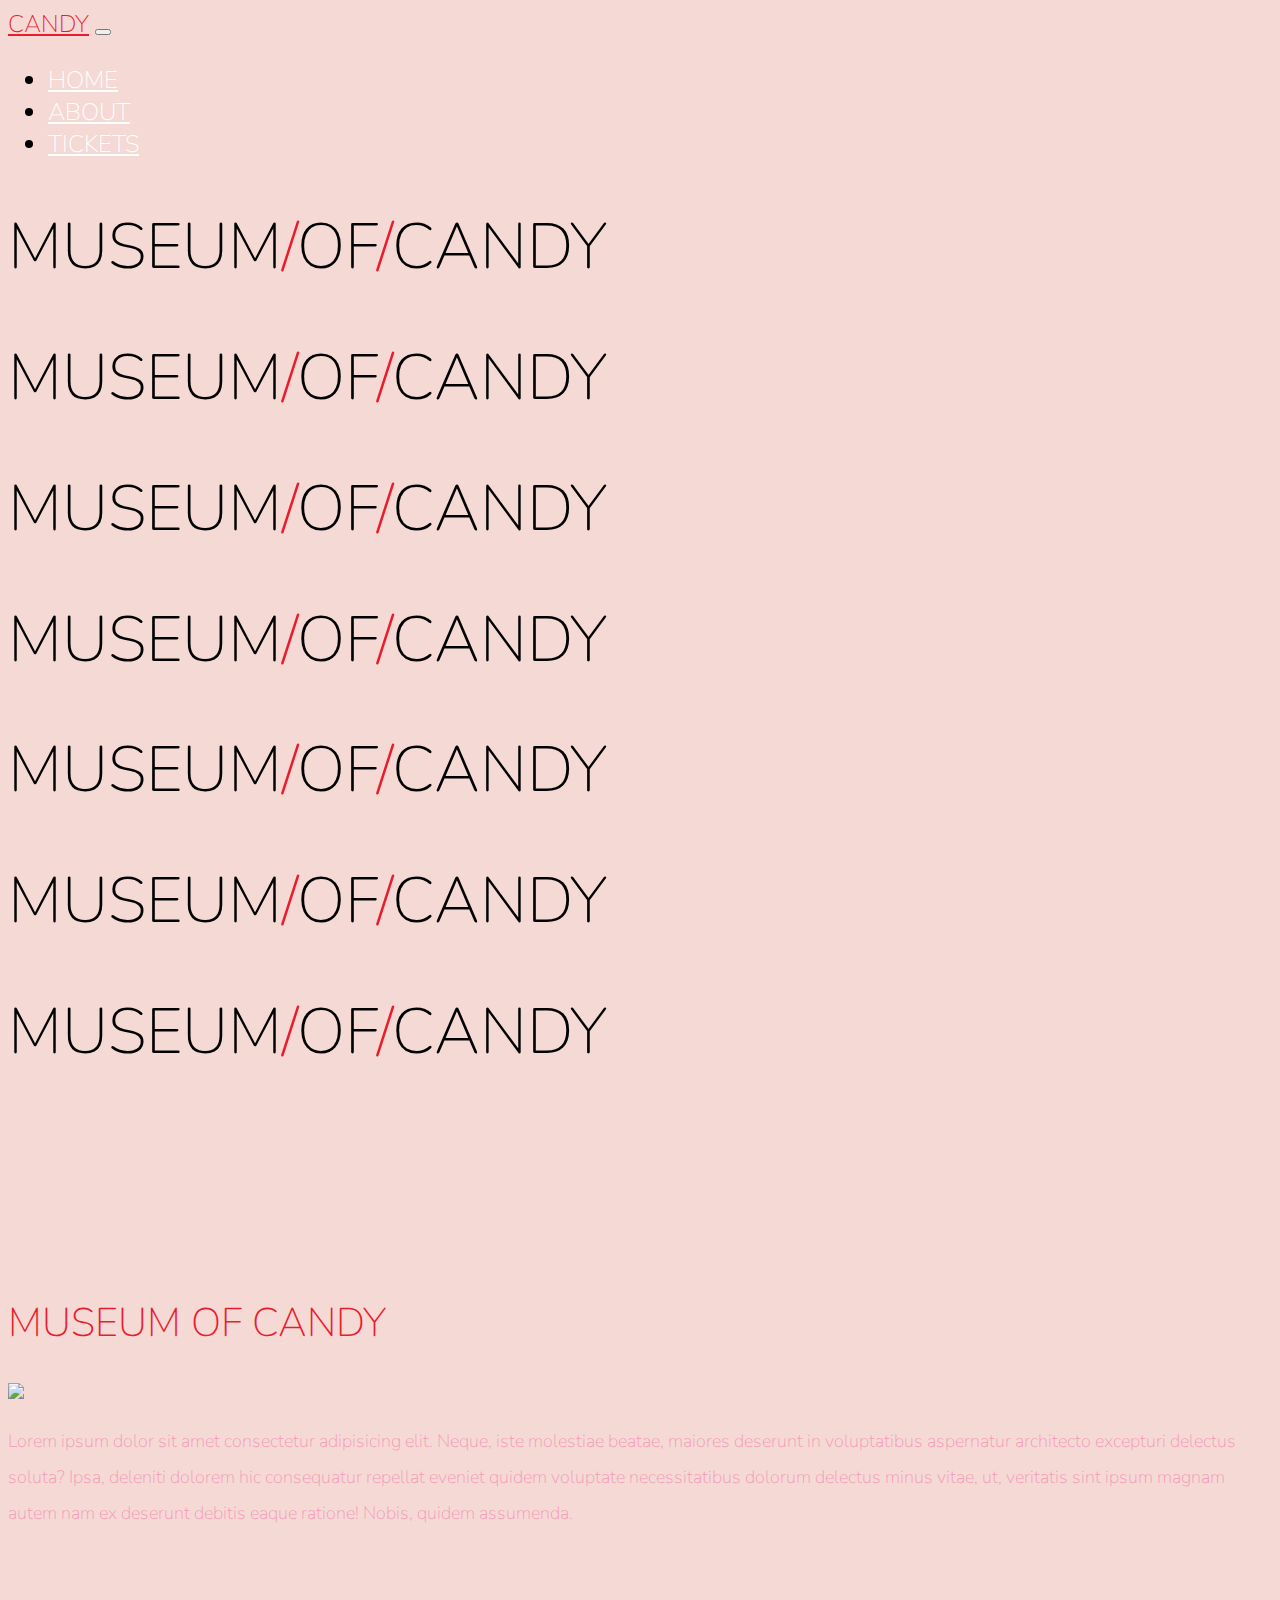
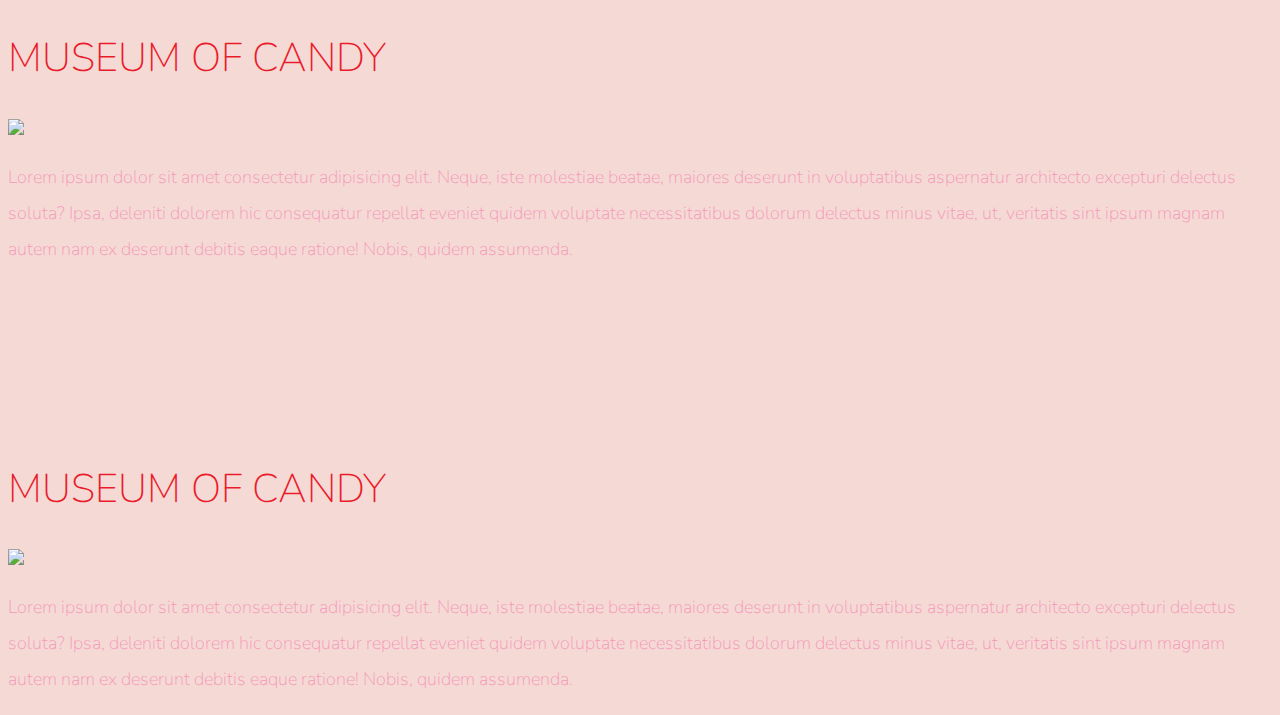
==== candy/index.html @ 6582b0f8 "yes" ====
<!doctype html>
<html lang="en">
  <head>
    <!-- Required meta tags -->
    <meta charset="utf-8">
    <meta name="viewport" content="width=device-width, initial-scale=1, shrink-to-fit=no">
    
    <!-- Google Font -->
    <link href="https://fonts.googleapis.com/css?family=Nunito:200,300,400,700" rel="stylesheet">

    <!-- Bootstrap CSS -->
    <link rel="stylesheet" href="https://stackpath.bootstrapcdn.com/bootstrap/4.1.3/css/bootstrap.min.css" integrity="sha384-MCw98/SFnGE8fJT3GXwEOngsV7Zt27NXFoaoApmYm81iuXoPkFOJwJ8ERdknLPMO" crossorigin="anonymous">
    
    <!-- Custom CSS -->
    <link rel="stylesheet" href="app.css">

    <title>Museum of Candy</title>
  </head>
  
  <body>

    <nav id="mainNavbar" class="navbar navbar-dark navbar-expand-md py-0 fixed-top">
      <a href="#" class="navbar-brand">CANDY</a>
      <button class="navbar-toggler" data-toggle="collapse" data-target="#navLinks" aria-label="Toggle navigation">
        <span class="navbar-toggler-icon"></span>
      </button>
    <div class="collapse navbar-collapse" id="navLinks">
      <ul class="navbar-nav">
        <li class="nav-item">
          <a href="" class="nav-link">HOME</a>
        </li>
        <li class="nav-item">
          <a href="https://ykos16.github.io/rgbColorGame/" class="nav-link">ABOUT</a>
        </li>
        <li class="nav-item">
          <a href="" class="nav-link">TICKETS</a>
        </li>
      </ul>
    </div>
    </nav>

    <section class="container-fluid px-0">
      <div class="row align-items-center">
        <div class="col-lg-6">
          <div id="headingGroup" class="text-white text-center d-none d-lg-block mt-5">
          <h1 class="display-2">MUSEUM<span>/</span>OF<span>/</span>CANDY</h1>
          <h1 class="display-2">MUSEUM<span>/</span>OF<span>/</span>CANDY</h1>
          <h1 class="display-2">MUSEUM<span>/</span>OF<span>/</span>CANDY</h1>
          <h1 class="display-2">MUSEUM<span>/</span>OF<span>/</span>CANDY</h1>
          <h1 class="display-2">MUSEUM<span>/</span>OF<span>/</span>CANDY</h1>
          <h1 class="display-2">MUSEUM<span>/</span>OF<span>/</span>CANDY</h1>
          <h1 class="display-2">MUSEUM<span>/</span>OF<span>/</span>CANDY</h1>
          
        </div>
        </div>
        <div class="col-md-6">
          <img class="img-fluid" src="https://raw.githubusercontent.com/ykos16/ykos16.github.io/master/imgs/hand2.png" alt="">
        </div>
      </div>
    </section>
   
   <section class="container-fluid px-0">
     <div class="row align-items-center content">
       <div class="col-md-6 order-2 order-md-1">
         <img class="img-fluid" src="https://raw.githubusercontent.com/ykos16/ykos16.github.io/master/imgs/milk.png" alt="">
       </div>
       <div class="col-md-6 text-center order-1 order-md-2">
         <div class="row justify-content-center">
          <div class="col-10 col-lg-8 blurb mb-5 mb-md-0">
             <h2>MUSEUM OF CANDY</h2>
         <img src="https://raw.githubusercontent.com/ykos16/ykos16.github.io/master/imgs/lolli_icon.png" class="d-none d-lg-inline">
         <p class="lead">Lorem ipsum dolor sit amet consectetur adipisicing elit. Neque, iste molestiae beatae, maiores deserunt in voluptatibus aspernatur architecto excepturi delectus soluta? Ipsa, deleniti dolorem hic consequatur repellat eveniet quidem voluptate necessitatibus dolorum delectus minus vitae, ut, veritatis sint ipsum magnam autem nam ex deserunt debitis eaque ratione! Nobis, quidem assumenda.</p>
           </div>

         </div>
       </div>
     </div>
      <div class="row align-items-center content">
       <div class="col-md-6 text-center">
         <div class="row justify-content-center">
          <div class="col-10 col-lg-8 blurb mb-5 mb-md-0">
             <h2>MUSEUM OF CANDY</h2>
         <img src="https://raw.githubusercontent.com/ykos16/ykos16.github.io/master/imgs/lolli_icon.png" class="d-none d-lg-inline">
         <p class="lead">Lorem ipsum dolor sit amet consectetur adipisicing elit. Neque, iste molestiae beatae, maiores deserunt in voluptatibus aspernatur architecto excepturi delectus soluta? Ipsa, deleniti dolorem hic consequatur repellat eveniet quidem voluptate necessitatibus dolorum delectus minus vitae, ut, veritatis sint ipsum magnam autem nam ex deserunt debitis eaque ratione! Nobis, quidem assumenda.</p>
           </div>

         </div>
       </div>
       <div class="col-md-6 ">
         <img class="img-fluid" src="https://raw.githubusercontent.com/ykos16/ykos16.github.io/master/imgs/gumball.png" alt="">
       </div>
     </div>
     <div class="row align-items-center content">
       <div class="col-md-6 order-2 order-md-1">
         <img class="img-fluid" src="https://raw.githubusercontent.com/ykos16/ykos16.github.io/master/imgs/sprinkles.png" alt="">
       </div>
       <div class="col-md-6 text-center order-1 order-md-2">
         <div class="row justify-content-center">
          <div class="col-10 col-lg-8 blurb mb-5 mb-md-0">
             <h2>MUSEUM OF CANDY</h2>
         <img src="https://raw.githubusercontent.com/ykos16/ykos16.github.io/master/imgs/lolli_icon.png" class="d-none d-lg-inline">
         <p class="lead">Lorem ipsum dolor sit amet consectetur adipisicing elit. Neque, iste molestiae beatae, maiores deserunt in voluptatibus aspernatur architecto excepturi delectus soluta? Ipsa, deleniti dolorem hic consequatur repellat eveniet quidem voluptate necessitatibus dolorum delectus minus vitae, ut, veritatis sint ipsum magnam autem nam ex deserunt debitis eaque ratione! Nobis, quidem assumenda.</p>
           </div>

         </div>
       </div>
     </div>
   </section>

    <!-- Optional JavaScript -->
    <!-- jQuery first, then Popper.js, then Bootstrap JS -->
    <script src="https://code.jquery.com/jquery-3.3.1.slim.min.js" integrity="sha384-q8i/X+965DzO0rT7abK41JStQIAqVgRVzpbzo5smXKp4YfRvH+8abtTE1Pi6jizo" crossorigin="anonymous"></script>
    <script src="https://cdnjs.cloudflare.com/ajax/libs/popper.js/1.14.3/umd/popper.min.js" integrity="sha384-ZMP7rVo3mIykV+2+9J3UJ46jBk0WLaUAdn689aCwoqbBJiSnjAK/l8WvCWPIPm49" crossorigin="anonymous"></script>
    <script src="https://stackpath.bootstrapcdn.com/bootstrap/4.1.3/js/bootstrap.min.js" integrity="sha384-ChfqqxuZUCnJSK3+MXmPNIyE6ZbWh2IMqE241rYiqJxyMiZ6OW/JmZQ5stwEULTy" crossorigin="anonymous"></script>
    
    <script>
      $(function () {
        $(document).scroll(function(){
          var $nav = $("#mainNavbar");
          $nav.toggleClass ("scrolled", $(this).scrollTop() > $nav.height())

        });
      });
    </script>
  </body>
</html>
---- candy/app.css ----
body {
	background: #f5d9d5;
	font-family: "Nunito", sans-serif;
}

.blurb h2 {
	color: #EA1C2C;
	font-weight: 100;
	font-size: 2.5rem;
}
.blurb p {
	color: #f498b8;
	font-weight: 100;
	font-size: 1.125rem;
	line-height: 2;
}
 
.content {
	margin-top: 100px;
	margin-bottom 100px;
}

#mainNavbar .navbar-brand {
	color: #EA1C2C;
	
}

#mainNavbar .nav-link {
	color: white;

}
#mainNavbar .nav-link:hover {
	color: #EA1C2C;
	
}

#mainNavbar {
	font-size: 1.5rem;
	font-weight: 100;
}
#headingGroup span {
	color: #EA1C2C;
}
#headingGroup h1 {
	font-weight: 100;
	font-size: 4rem;
}
.navbar.scrolled {
	background: rgb(222,192,222);
	transition: background 500ms;
}

@media (max-width: 1200px) {
	#headingGroup h1 {
	font-weight: 100;
	font-size: 3rem;
}
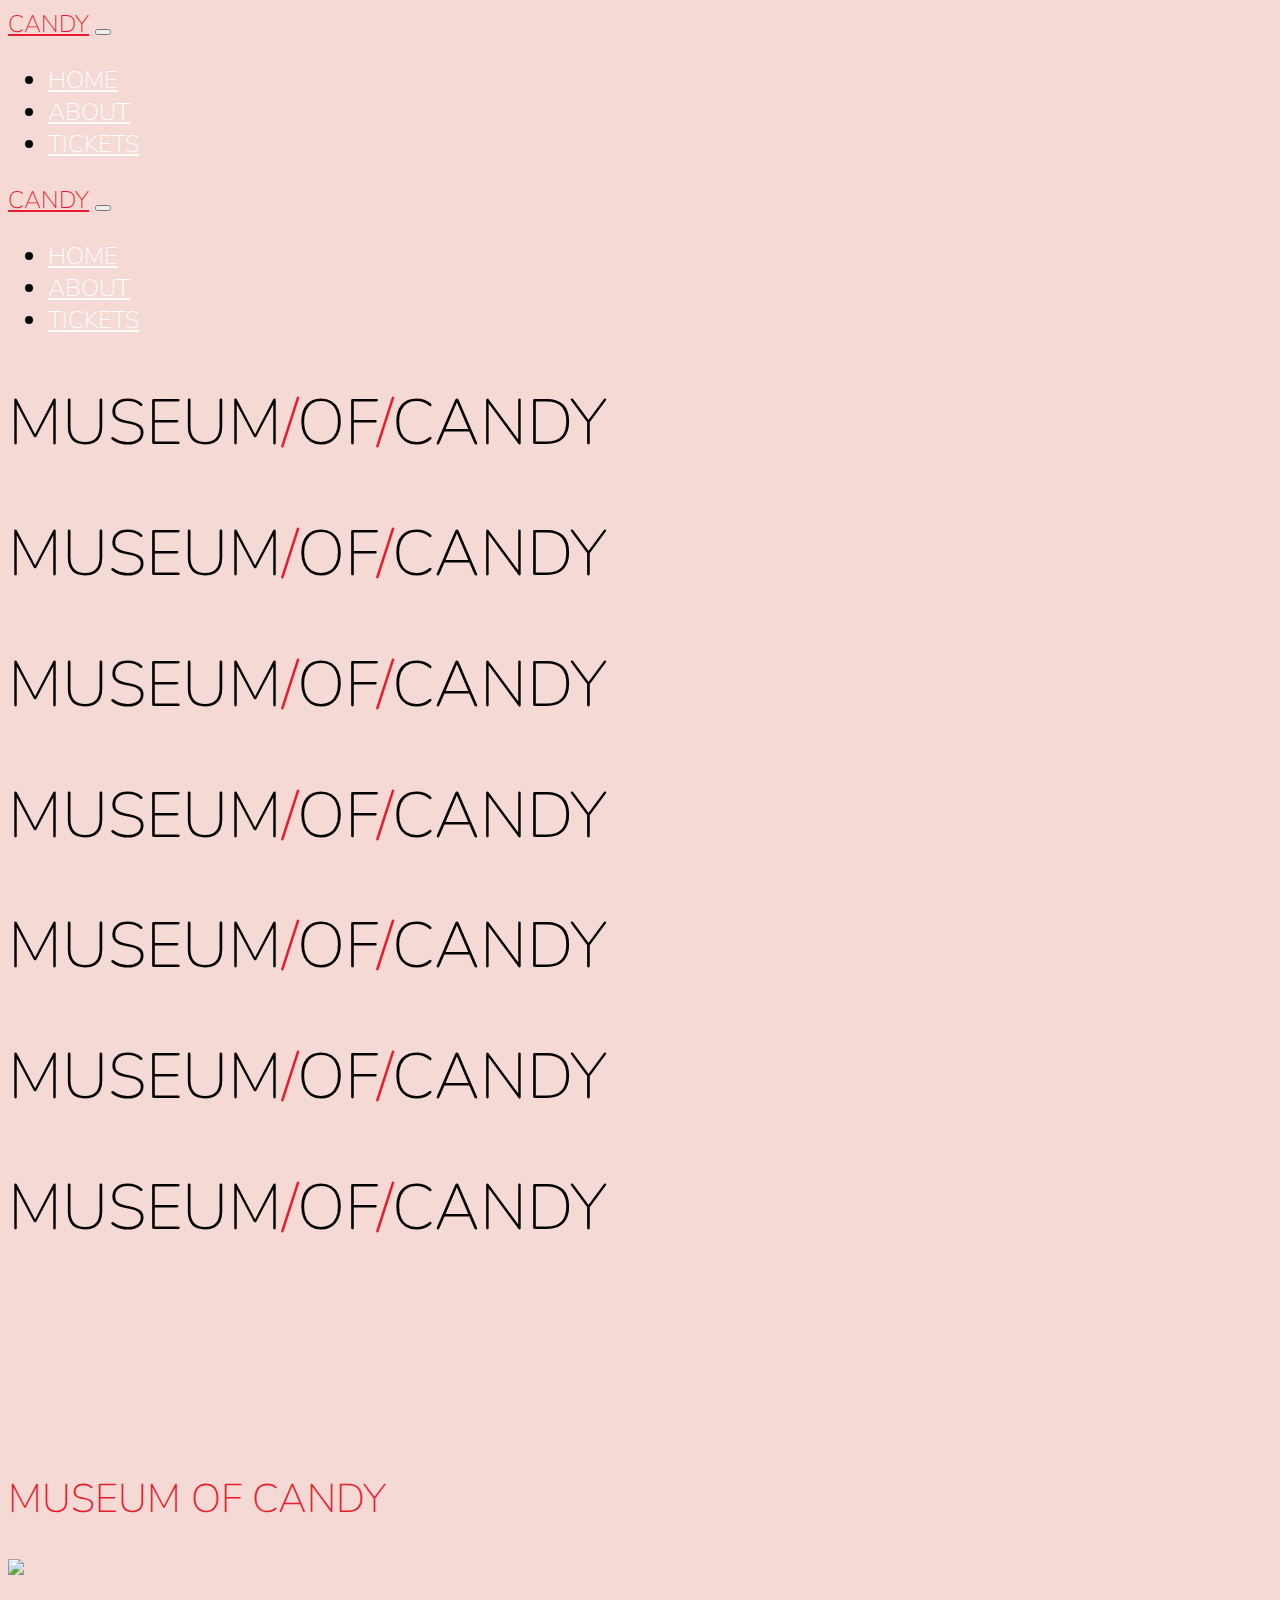
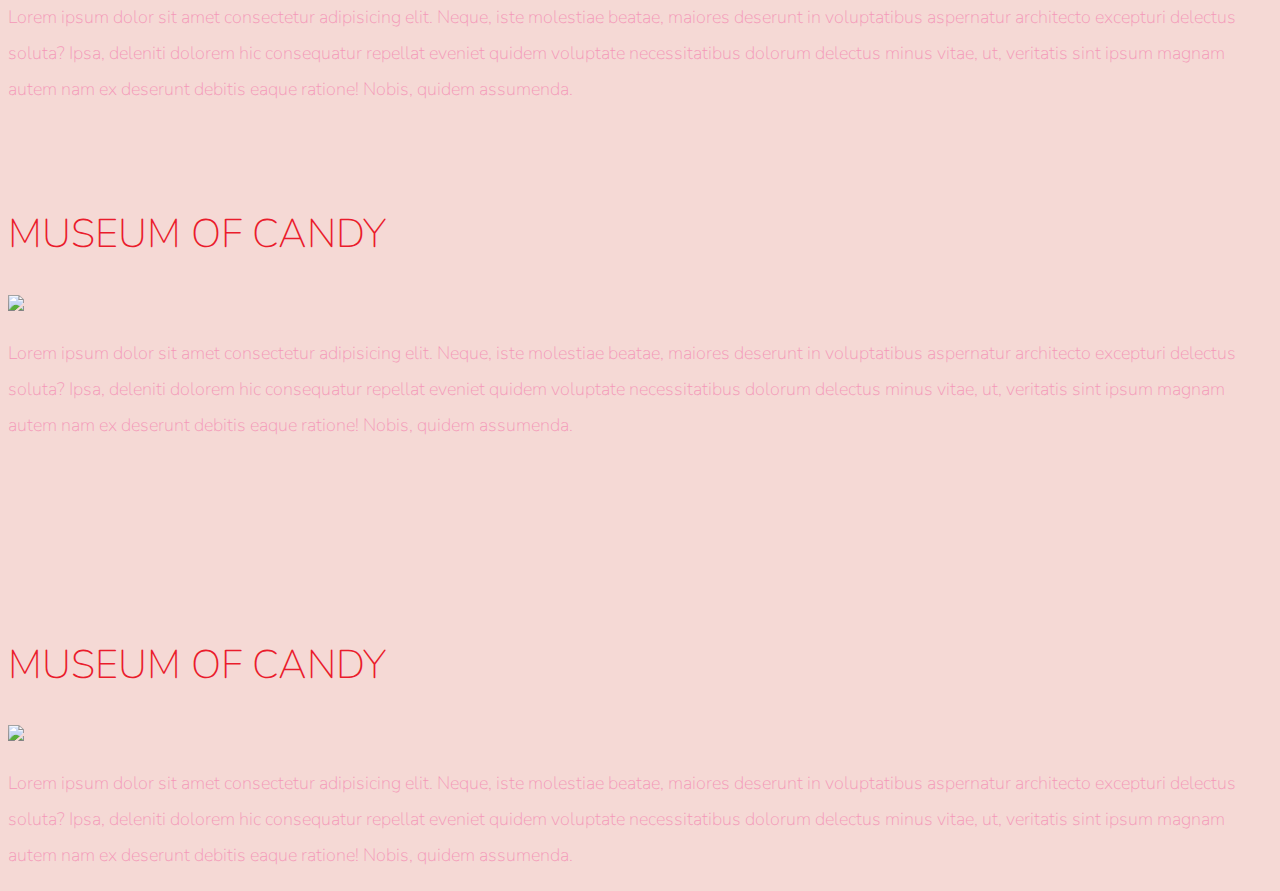
==== commit 686245cb: "sa" ====
--- a/candy/index.html
+++ b/candy/index.html
@@ -20,23 +20,42 @@
   <body>
 
     <nav id="mainNavbar" class="navbar navbar-dark navbar-expand-md py-0 fixed-top">
-      <a href="#" class="navbar-brand">CANDY</a>
+      <a href="https://ykos16.github.io/"" class="navbar-brand">CANDY</a>
       <button class="navbar-toggler" data-toggle="collapse" data-target="#navLinks" aria-label="Toggle navigation">
         <span class="navbar-toggler-icon"></span>
       </button>
     <div class="collapse navbar-collapse" id="navLinks">
       <ul class="navbar-nav">
         <li class="nav-item">
-          <a href="" class="nav-link">HOME</a>
+          <a href="https://ykos16.github.io/" class="nav-link">HOME</a>
         </li>
         <li class="nav-item">
-          <a href="https://ykos16.github.io/rgbColorGame/" class="nav-link">ABOUT</a>
+          <a href="https://ykos16.github.io/"" class="nav-link">ABOUT</a>
         </li>
         <li class="nav-item">
-          <a href="" class="nav-link">TICKETS</a>
+          <a href="https://ykos16.github.io/"" class="nav-link">TICKETS</a>
         </li>
       </ul>
     </div>
+    </nav>
+    <nav id="mainNavbar" class="navbar navbar-dark navbar-expand-md py-0 fixed-top">
+        <a href="#" class="navbar-brand">CANDY</a>
+        <button class="navbar-toggler" data-toggle="collapse" data-target="#navLinks" aria-label="Toggle navigation">
+            <span class="navbar-toggler-icon"></span>
+        </button>
+        <div class="collapse navbar-collapse" id="navLinks">
+            <ul class="navbar-nav">
+                <li class="nav-item">
+                    <a href="" class="nav-link">HOME</a>
+                </li>
+                <li class="nav-item">
+                    <a href="" class="nav-link">ABOUT</a>
+                </li>
+                <li class="nav-item">
+                    <a href="" class="nav-link">TICKETS</a>
+                </li>
+            </ul>
+        </div>
     </nav>
 
     <section class="container-fluid px-0">
@@ -107,8 +126,7 @@
      </div>
    </section>
 
-    <!-- Optional JavaScript -->
-    <!-- jQuery first, then Popper.js, then Bootstrap JS -->
+    
     <script src="https://code.jquery.com/jquery-3.3.1.slim.min.js" integrity="sha384-q8i/X+965DzO0rT7abK41JStQIAqVgRVzpbzo5smXKp4YfRvH+8abtTE1Pi6jizo" crossorigin="anonymous"></script>
     <script src="https://cdnjs.cloudflare.com/ajax/libs/popper.js/1.14.3/umd/popper.min.js" integrity="sha384-ZMP7rVo3mIykV+2+9J3UJ46jBk0WLaUAdn689aCwoqbBJiSnjAK/l8WvCWPIPm49" crossorigin="anonymous"></script>
     <script src="https://stackpath.bootstrapcdn.com/bootstrap/4.1.3/js/bootstrap.min.js" integrity="sha384-ChfqqxuZUCnJSK3+MXmPNIyE6ZbWh2IMqE241rYiqJxyMiZ6OW/JmZQ5stwEULTy" crossorigin="anonymous"></script>
--- a/candy/app.css
+++ b/candy/app.css
@@ -1,5 +1,5 @@
 body {
-	background: #f5d9d5;
+	background-color: #f5d9d5;
 	font-family: "Nunito", sans-serif;
 }
 
